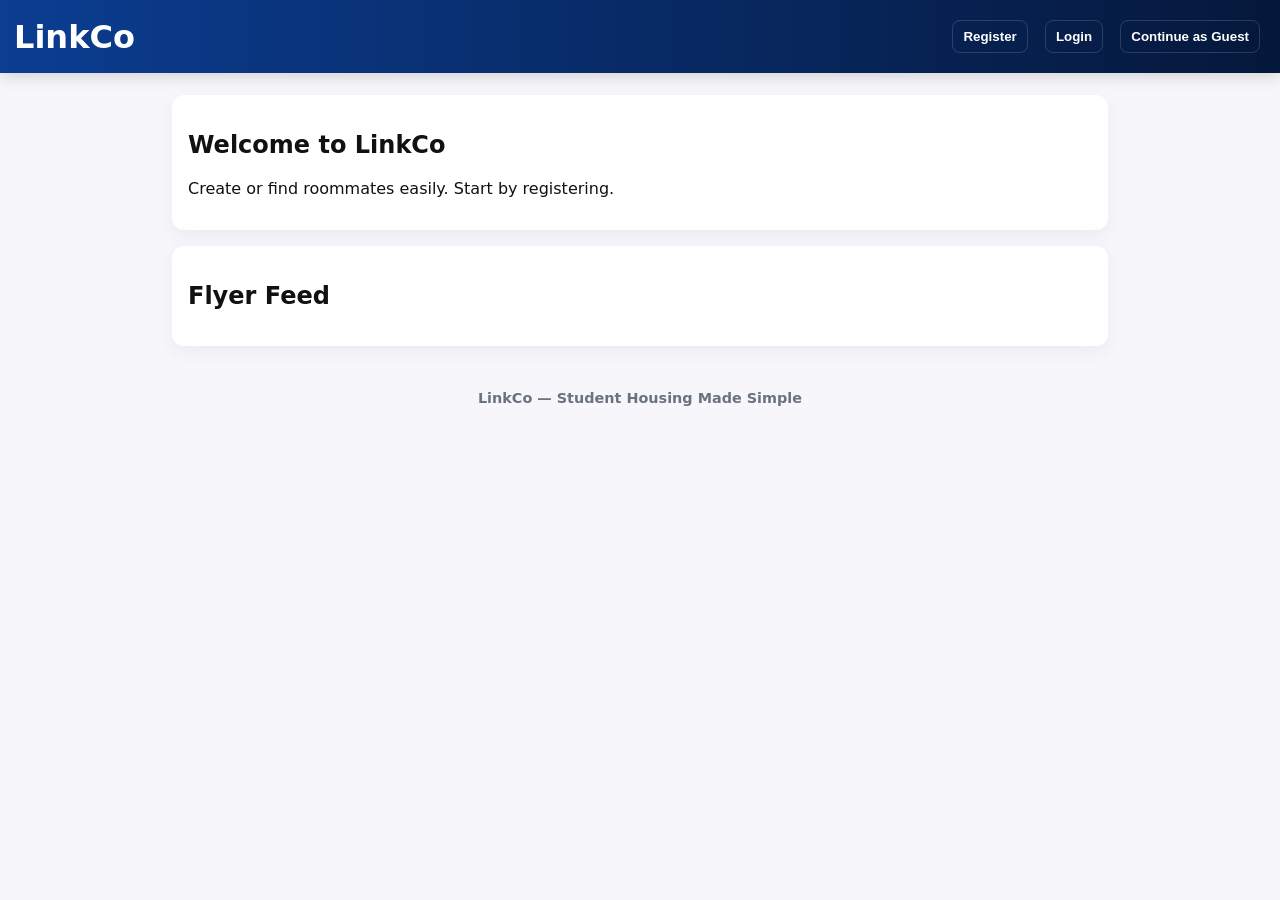
==== index.html @ 2f269b31 "initial commit - LinkCo" ====
<!DOCTYPE html>
<html lang="en">
<head>
  <meta charset="utf-8" />
  <meta name="viewport" content="width=device-width,initial-scale=1" />
  <meta name="Author" content="Adelabu Ayomide Oladiran"/>
  <meta name="description"content="LinkCo is a platform students looking for roomates and hostels ,it serves as an way to inform student's about the hostel they have in mind;there's a grading system for hostels and roomates to help students make informed decisions."/>
  <meta name="keywords" content="LinkCo, Room mates, Student Housing, Hostel finder , Room mates Nigeria, Student accommodation , University housing"/>
  <title>LinkCo — Find Roommates</title>
  <link rel="stylesheet" href="styles.css" />
</head>
<body>
    <div id="loader" class="loader hidden">
  <div class="spinner"></div>
  <p>Please wait…</p>
</div>

  <header class="topbar">
    <h1>LinkCo</h1>
    <nav id="nav-guest">
      <button id="btn-show-register">Register</button>
      <button id="btn-show-login">Login</button>
      <button id="btn-continue-guest">Continue as Guest</button>
    </nav>
    <nav id="nav-user" class="hidden">
      <span id="welcome-user"></span>
      <button id="btn-create-flyer">Create Flyer</button>
      <button id="btn-search">Search</button>
      <button id="btn-logout">Logout</button>
<button id="show-hidden-flyers-btn">My Hidden Flyers</button>

    </nav>
  </header>
  <div id="network-status" class="network-status hidden">
    ⚠️ You are offline. Some features may not work.
  </div>
  
  <main>
    <!-- Auth / Register -->
    <section id="auth-section" class="card">
      <div id="register-form" class="auth-form hidden">
        <h2>Register</h2>
        <input id="reg-name" placeholder="Full name" />
        <input id="reg-phone" placeholder="Phone number (e.g. +234...)" />
        <input id="reg-password" type="password" placeholder="Password" />
        <label><input id="reg-is-student" type="checkbox" /> I'm a student</label>
        <div id="reg-student-doc-wrapper" class="hidden">
          <label>Student document (image):</label>
          <input id="reg-student-doc" type="file" accept="image/*" />
          <img id="student-doc-preview" class="hidden image-preview" alt="Student document preview" />
        </div>
        <button id="btn-register">Create account</button>
      </div>

      <div id="login-form" class="auth-form hidden">
        <h2>Login</h2>
        <input id="login-phone" placeholder="Phone number" />
        <input id="login-password" type="password" placeholder="Password" />
        <button id="btn-login">Login</button>
      </div>

      <div id="guest-welcome">
        <h2>Welcome to LinkCo</h2>
        <p>Create or find roommates easily. Start by registering.</p>
      </div>
    </section>

    <!-- Create flyer -->
    <section id="flyer-section" class="card hidden">
      <h2>Create Flyer (₦300)</h2>
      <div class="form-grid">
        <input id="f-title" placeholder="Short title (e.g. 3-bed near campus)" />
        <input id="f-location" placeholder="Location (e.g. Malete)" />
        <input id="f-total-price" type="number" placeholder="Total price (₦)" />
        <input id="f-per-person" type="number" placeholder="Price per person (₦)" />
        <input id="f-slots-needed" type="number" placeholder="Number of people wanted (2 or 3 etc.)" />
        <input id="f-contact" placeholder="Owner contact number (WhatsApp link uses this)" />

        <div class="image-upload-group">
          <label>Hostel image:</label>
          <input id="f-hostel-image" type="file" accept="image/*" />
          <img id="hostel-image-preview" class="hidden image-preview" alt="Hostel preview" />
        </div>

        <div class="image-upload-group">
          <label>Your profile image:</label>
          <input id="f-profile-image" type="file" accept="image/*" />
          <img id="profile-image-preview" class="hidden image-preview" alt="Profile preview" />
        </div>

        <label>Likes / Preferences (comma separated):</label>
        <input id="f-preferences" placeholder="e.g. quiet,non-smoker,early-bird" />
      </div>

      <p class="muted">You will be charged ₦300 to upload this flyer (simulated).</p>
      <div class="btn-group">
  <button id="btn-pay-create">Pay ₦300 & Create Flyer (simulate)</button>
  <button id="btn-cancel-create" class="secondary">Cancel</button>
</div>

<div class="return-btn-wrapper">
  <button id="btn-return-home" class="hidden">Return Home</button>
</div>
    </section>

    <!-- Search -->
    <section id="search-section" class="card hidden">
      <h2>Search Roommates (Requires search code)</h2>
      <div id="search-code-wrapper">
        <p>Buy a 7-day search access for ₦900 (simulated) to receive a code.</p>
   
   
        <button id="btn-pay-search">Pay ₦900 & Get Code (simulate)</button>
        <div class="or">OR</div>
        <input id="search-code-input" placeholder="Enter search code" />
        <button id="btn-activate-code">Activate code</button>
  
        <div id="active-code-info" class="muted hidden"></div>
  
      </div>
      <div id="search-form" class="hidden">
        <h3>Filters</h3>
        <input id="s-max-fund" type="number" placeholder="Max per-person fund (₦)" />
        <input id="s-people" type="number" placeholder="Number of people in room (2 or 3)" />
        <input id="s-location" placeholder="Location" />
        <input id="s-preferences" placeholder="Desired preferences (comma separated)" />
        <label><input id="s-student-only" type="checkbox" /> Student only</label>
        <button id="btn-run-search">Run Search</button>
      </div>

  <button id="s-btn-return-home" class="hidden">Return Home</button>

      <div id="search-results"></div>
    </section>

    <!-- Feed (public flyers) -->
    <section id="feed-section" class="card">
      <h2>Flyer Feed</h2>
      <div id="feed-list"></div>
    </section>
  
  </main>
<section id="hidden-flyers-section" style="display:none;">
  <h3>My Pulled Down Flyers</h3>
  <div id="hidden-flyers-list"></div>
  <button onclick="showFeed()">⬅ Back to Feed</button>
  
</section>
  <footer class="footer">
    <strong>LinkCo — Student Housing Made Simple</strong>
  </footer>

  <!-- Main App -->
  <script src="app.js"></script>
</body>
</html>
---- styles.css ----
/* Basic reset and variables */
:root{
  --brand: #0b3d91;   /* deep blue */
  --accent: #c79a2b;  /* gold */
  --bg: #f7f7fb;
  --card: #ffffff;
  --muted: #6b7280;
  --radius: 12px;
  --gap: 12px;
  --max-width: 980px;
  font-family: Inter, system-ui, -apple-system, "Segoe UI", Roboto, "Helvetica Neue", Arial;
}

*{box-sizing:border-box}
body{
  margin:0;
  background:var(--bg);
  color:#111;
  display:flex;
  flex-direction:column;
  min-height:100vh;
  align-items:center;
}

/* Topbar */
.topbar{
  width:100%;
  background:linear-gradient(90deg,var(--brand), #05183b);
  color:white;
  padding:14px;
  display:flex;
  align-items:center;
  justify-content:space-between;
  gap:16px;
  box-shadow:0 4px 14px rgba(2,6,23,0.15);
}
.topbar h1{margin:0}
.topbar button{
  background:transparent;
  color:white;
  border:1px solid rgba(255,255,255,0.15);
  padding:8px 10px;
  border-radius:8px;
  cursor:pointer;
}

/* Main layout */
main{
  width:100%;
  max-width:var(--max-width);
  padding:22px;
  display:grid;
  grid-template-columns: 1fr;
  gap:16px;
}

/* Card */
.card{
  background:var(--card);
  border-radius:var(--radius);
  padding:16px;
  box-shadow:0 6px 18px rgba(11,22,60,0.06);
}

/* small helper classes */
.hidden{display:none}
.muted{color:var(--muted);font-size:0.95rem}
.or{text-align:center;margin:8px 0;color:var(--muted)}

/* forms */
.auth-form input, .form-grid input, #search-code-input{
  width:100%;
  padding:10px;
  margin:8px 0;
  border-radius:8px;
  border:1px solid #e6e9f0;
}
.form-grid{
  display:grid;
  grid-template-columns: 1fr 1fr;
  gap:8px;
}
.form-grid label{align-self:center}

/* feed flyers */
.flyer{
  display:flex;
  gap:12px;
  border-radius:10px;
  padding:14px;
  border:1px solid #eef2ff;
  align-items:flex-start;
  margin:2px 0px 6px 2px;
}
.flyer img{width:130px;height:90px;object-fit:cover;border-radius:8px}
.flyer .meta{flex:1}
.flyer .meta h3{margin:2 0 6px 2}
.flyer .meta p{margin:4px 0;color:var(--muted)}
.flyer .actions{display:flex;gap:8px;align-items:center}

/* footer */
.footer{margin:22px;color:var(--muted);font-size:0.9rem}

.image-upload-group {
  margin-top: 1rem;
}

.image-preview {
  display: block;
  margin-top: 0.5rem;
  max-width: 70%;
  border-radius: 8px;
  box-shadow: 0 2px 6px rgba(0,0,0,0.15);
}
#profile-image-preview{
    max-width: 85%;
  border-radius: 10px;
  max-height:70px;
}
.btn-group {
  margin-top: 1rem;
  display: flex;
  gap: 10px;
}

button.secondary {
  background: #ccc;
  color: #333;
}

.flyer-hostel-img {
  width: 100%;
  border-radius: 10px;
  margin-bottom: 8px;
}

.flyer-profile-img {
  width: 15px;
  height: 47px;
  border-radius: 50%;
  object-fit: cover ;
  
}
button {
  padding: 10px 14px;
  border-radius: 8px;
  border: none;
  cursor: pointer;
  margin: 6px; /* adds space between buttons */
  font-weight: 600;
  transition: 0.2s ease-in-out;
}

button:hover {
  transform: scale(1.05);
}
#btn-register, #btn-login, #btn-pay-create {
  background-color: #2563eb; /* bright blue */
  color: white;
}

#btn-cancel-create {
  background-color: #f97316; /* orange for cancel */
  color: white;
}

#btn-logout, .flyer button {
  background-color: #dc2626; /* red for delete/logout */
  color: white;
}

button:disabled {
  background-color: #9ca3af;
  cursor: not-allowed;
}
/* Return Home Button (Gold Outline Style) */
#btn-return-home{
  display: block;
  width: 100%;
  margin-top: 16px;
  padding: 10px 0;
  background: transparent;             /* outlined style */
  color: var(--accent);                /* gold text */
  border: 2px solid var(--accent);     /* gold outline */
  border-radius: var(--radius);
  font-size: 1rem;
  cursor: pointer;
  font-weight: 600;
  transition: all 0.25s ease;
}

#btn-return-home:hover {
  background: var(--accent);           /* gold background on hover */
  color: white;                        /* white text */
  transform: translateY(-2px);
  box-shadow: 0 3px 10px rgba(199,154,43,0.4);
}

#btn-return-home:active {
  transform: translateY(0);
}

#btn-return-home.hidden {
  display: none;
}
#s-btn-return-home{
  display: block;
  width: 100%;
  margin-top: 16px;
  padding: 10px 0;
  background: transparent;             /* outlined style */
  color: var(--accent);                /* gold text */
  border: 2px solid var(--accent);     /* gold outline */
  border-radius: var(--radius);
  font-size: 1rem;
  cursor: pointer;
  font-weight: 600;
  transition: all 0.25s ease;
}

#s-btn-return-home:hover {
  background: var(--accent);           /* gold background on hover */
  color: white;                        /* white text */
  transform: translateY(-2px);
  box-shadow: 0 3px 10px rgba(199,154,43,0.4);
}

#s-btn-return-home:active {
  transform: translateY(0);
}

#s-btn-return-home.hidden {
  display: none;
}
/* responsiveness */
@media(max-width:700px){
  .form-grid{grid-template-columns: 1fr}
  .flyer{flex-direction:column}
  .flyer img{width:100%;height:180px}
}
/* ===== Enhanced Registration & Search Form Styles ===== */

/* Shared form container */
.auth-form,
#search-section {
  background: #fff;
  border-radius: 16px;
  box-shadow: 0 8px 24px rgba(11, 22, 60, 0.08);
  padding: 28px 22px;
  margin: 0 auto;
  max-width: 600px;
  transition: all 0.3s ease;
}

/* Headings */
.auth-form h2,
#search-section h2 {
  color: var(--brand);
  text-align: center;
  margin-bottom: 16px;
  font-weight: 700;
  letter-spacing: 0.3px;
}

/* Inputs */
.auth-form input,
#search-section input {
  width: 100%;
  padding: 12px 14px;
  margin: 8px 0 14px;
  border: 1px solid #d1d5db;
  border-radius: 10px;
  outline: none;
  font-size: 0.98rem;
  transition: border-color 0.2s ease, box-shadow 0.2s ease;
}

.auth-form input:focus,
#search-section input:focus {
  border-color: var(--brand);
  box-shadow: 0 0 0 2px rgba(11, 61, 145, 0.1);
}

/* Checkboxes & labels */
.auth-form label,
#search-section label {
  display: flex;
  align-items: center;
  gap: 8px;
  color: var(--muted);
  font-size: 0.95rem;
  margin-bottom: 10px;
}

/* Buttons inside forms */
.auth-form button,
#search-section button {
  width: 100%;
  padding: 12px;
  border-radius: 10px;
  font-weight: 600;
  margin-top: 6px;
  transition: transform 0.2s ease;
}

.auth-form button:hover,
#search-section button:hover {
  transform: translateY(-2px);
}

/* Search area specific */
#search-section {
  background: linear-gradient(145deg, #ffffff, #f5f7fa);
}

#search-section #search-code-wrapper {
  text-align: center;
  margin-bottom: 20px;
}

#search-section h3 {
  color: var(--brand);
  margin-bottom: 10px;
  text-align: left;
}

#search-section .muted {
  text-align: center;
}

/* Run Search button distinct */
#btn-run-search {
  background-color: var(--brand);
  color: white;
  font-size: 1rem;
}

/* OR separator styling */
.or {
  display: flex;
  align-items: center;
  justify-content: center;
  color: var(--muted);
  font-weight: 600;
  margin: 10px 0;
}

.or::before,
.or::after {
  content: "";
  flex: 1;
  height: 1px;
  background: #e5e7eb;
  margin: 0 10px;
}

/* Smooth card transitions */
.card {
  transition: transform 0.2s ease, box-shadow 0.2s ease;
}
.card:hover {
  transform: translateY(-3px);
  box-shadow: 0 10px 25px rgba(11, 22, 60, 0.12);
}
.network-status {
  position: fixed;
  top: 70px; /* below topbar */
  left: 50%;
  transform: translateX(-50%);
  background: #dc2626; /* red */
  color: white;
  padding: 12px 20px;
  border-radius: 10px;
  font-weight: 600;
  box-shadow: 0 6px 18px rgba(0,0,0,0.2);
  z-index: 9999;
  transition: all 0.3s ease;
}

.network-status.online {
  background: #16a34a; /* green */
}

.network-status.hidden {
  opacity: 0;
  pointer-events: none;
  transform: translate(-50%, -20px);
}

/*LOADER STYLES*/
.loader {
  position: fixed;
  top: 0; left: 0;
  width: 100%; height: 100%;
  background: rgba(0,0,0,0.6);
  display: flex;
  flex-direction: column;
  align-items: center;
  justify-content: center;
  z-index: 9999;
}
/*animation style*/
.loader.hidden {
  display: none;
}

.spinner {
  width: 50px;
  height: 50px;
  border: 5px solid white;
  border-top-color: #1e90ff;
  border-radius: 50%;
  animation: spin 0.8s linear infinite;
}

@keyframes spin {
  to { transform: rotate(360deg); }
}

/* Responsive spacing */
@media (max-width: 600px) {
  .auth-form,
  #search-section {
    padding: 20px 16px;
  }
  .auth-form h2,
  #search-section h2 {
    font-size: 1.3rem;
  }
}
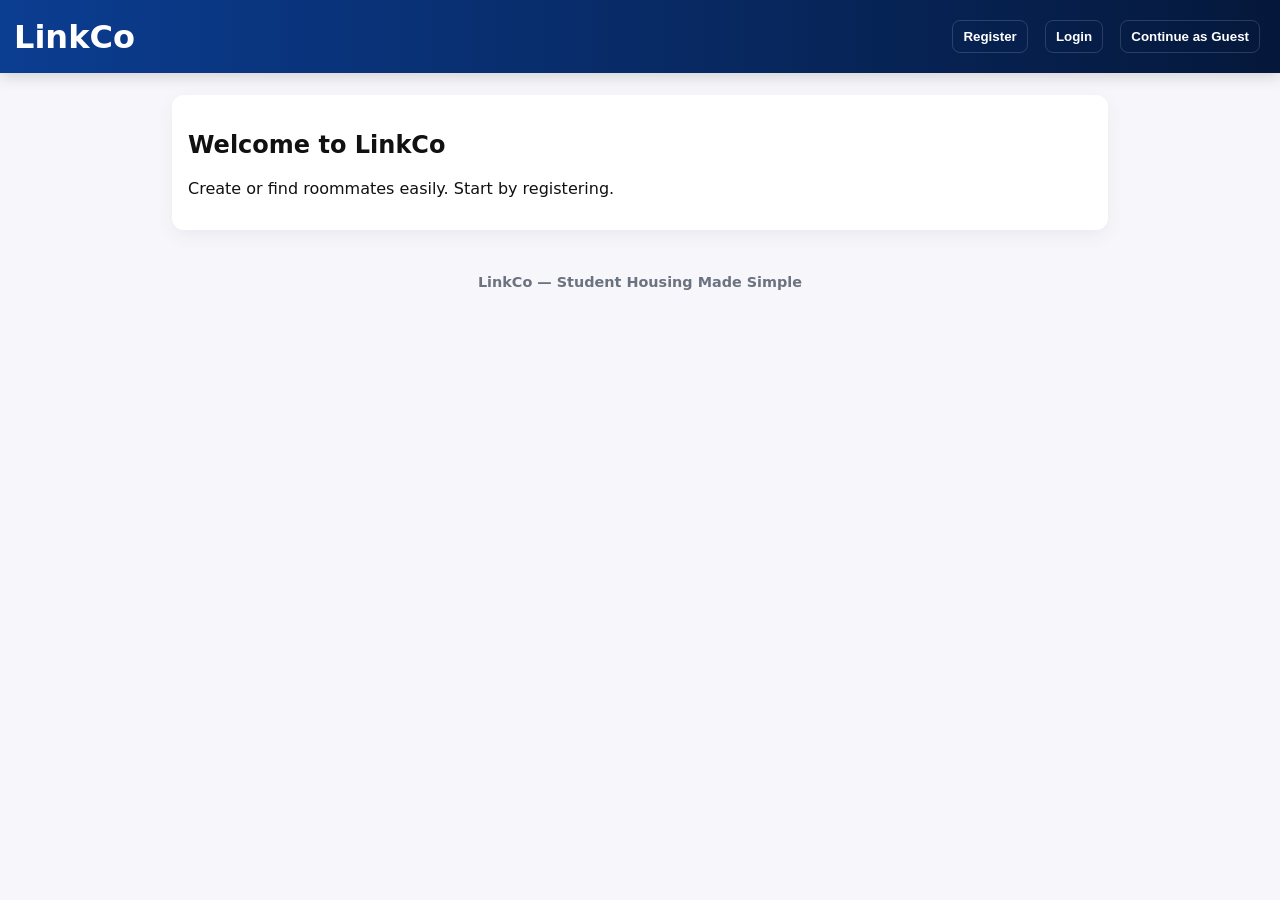
==== commit c8556dd0: "added waitlist page +updates" ====
--- a/index.html
+++ b/index.html
@@ -30,6 +30,7 @@
 <button id="show-hidden-flyers-btn">My Hidden Flyers</button>
 
     </nav>
+    <div id="notification-panel" class="hidden"></div>
   </header>
   <div id="network-status" class="network-status hidden">
     ⚠️ You are offline. Some features may not work.
@@ -83,7 +84,7 @@
         </div>
 
         <div class="image-upload-group">
-          <label>Your profile image:</label>
+          <label>Your profile:</label>
           <input id="f-profile-image" type="file" accept="image/*" />
           <img id="profile-image-preview" class="hidden image-preview" alt="Profile preview" />
         </div>
@@ -138,6 +139,18 @@
       <h2>Flyer Feed</h2>
       <div id="feed-list"></div>
     </section>
+    <!-- Admin Section -->
+    <section id="admin-section" class="card hidden">
+      <div class="admin-header">
+        <h2>Admin Dashboard</h2>
+        <button id="btn-exit-admin">Exit Admin</button>
+      </div>
+    
+      <div id="admin-analytics" class="admin-analytics"></div>
+    
+      <h3>Payment Requests</h3>
+      <div id="admin-req"></div>
+    </section>
   
   </main>
 <section id="hidden-flyers-section" style="display:none;">
--- a/styles.css
+++ b/styles.css
@@ -427,4 +427,64 @@
   #search-section h2 {
     font-size: 1.3rem;
   }
+}
+/* ===== Admin Styles ===== */
+
+.admin-header {
+  display: flex;
+  justify-content: space-between;
+  align-items: center;
+  margin-bottom: 16px;
+}
+
+#btn-exit-admin {
+  background: #dc2626;
+  color: white;
+  padding: 8px 12px;
+  border-radius: 8px;
+  font-weight: 600;
+}
+
+.admin-analytics {
+  display: grid;
+  grid-template-columns: repeat(auto-fit, minmax(150px, 1fr));
+  gap: 12px;
+  margin-bottom: 20px;
+}
+
+.admin-analytics .stat {
+  background: #f3f4f6;
+  padding: 14px;
+  border-radius: 10px;
+  text-align: center;
+  font-weight: 600;
+}
+
+.admin-request-card {
+  border: 1px solid #e5e7eb;
+  padding: 12px;
+  border-radius: 10px;
+  margin-bottom: 12px;
+}
+
+.admin-request-card button {
+  margin-right: 8px;
+}
+.stat-card {
+  background: linear-gradient(135deg, #0b3d91, #1e3a8a);
+  color: white;
+  padding: 16px;
+  border-radius: 12px;
+  text-align: center;
+  box-shadow: 0 6px 16px rgba(0,0,0,0.15);
+}
+
+.stat-card h4 {
+  margin-bottom: 8px;
+  font-weight: 600;
+}
+
+.stat-card p {
+  font-size: 22px;
+  font-weight: bold;
 }
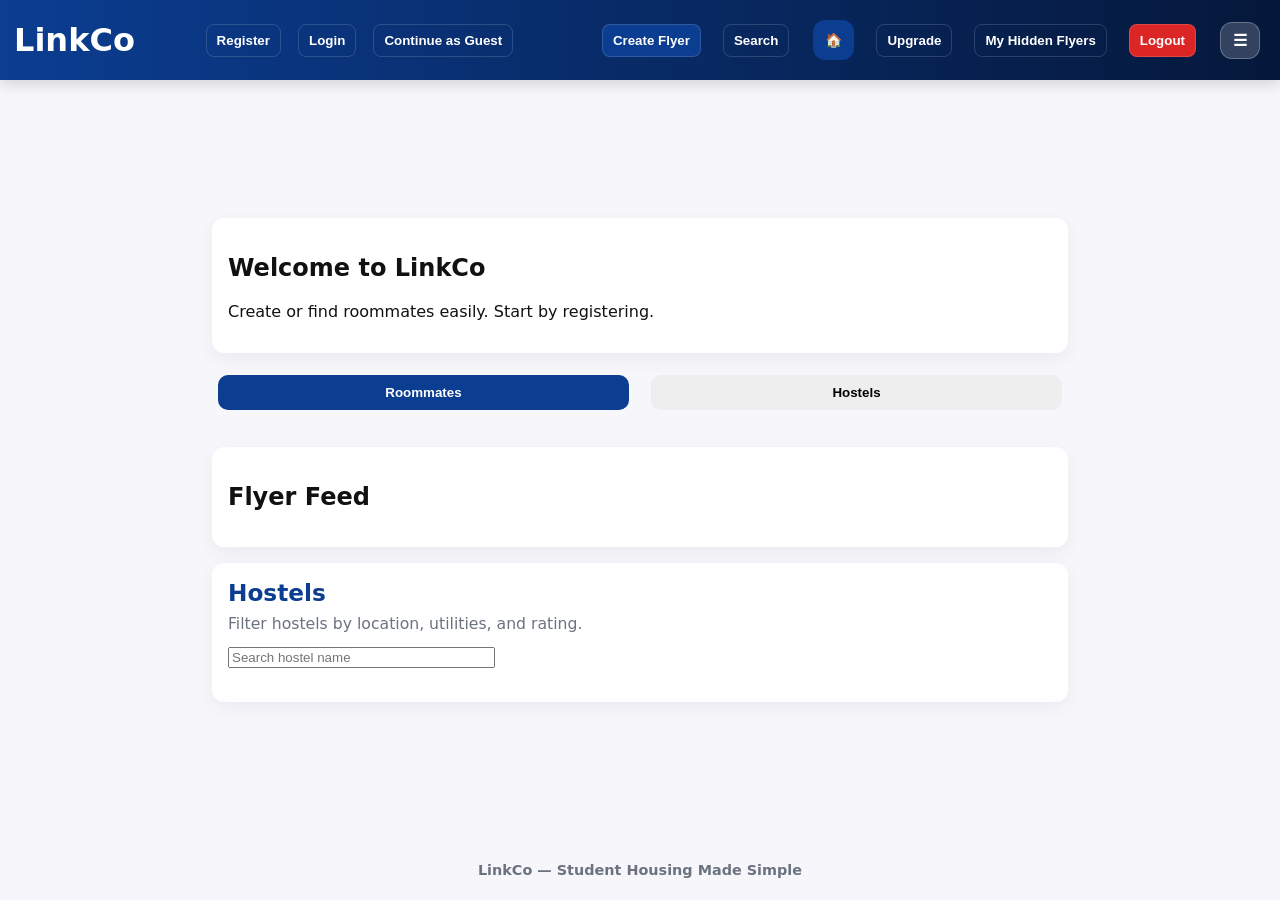
==== commit ac994320: "added somethings and changed the file structure" ====
--- a/index.html
+++ b/index.html
@@ -24,11 +24,23 @@
     </nav>
     <nav id="nav-user" class="hidden">
       <span id="welcome-user"></span>
-      <button id="btn-create-flyer">Create Flyer</button>
-      <button id="btn-search">Search</button>
-      <button id="btn-logout">Logout</button>
-<button id="show-hidden-flyers-btn">My Hidden Flyers</button>
-
+      <div class="nav-primary">
+        <button id="btn-create-flyer" class="primary">Create Flyer</button>
+        <button id="btn-search">Search</button>
+      </div>
+      <div class="nav-secondary">
+        <button id="btn-add-hostel" class="icon-btn" title="Add Hostel">🏠</button>
+        <button id="btn-upgrade">Upgrade</button>
+        <button id="show-hidden-flyers-btn">My Hidden Flyers</button>
+        <button id="btn-logout">Logout</button>
+      </div>
+      <button id="btn-user-menu" class="icon-btn mobile-only" aria-label="Open menu">☰</button>
+      <div id="user-menu-dropdown" class="user-menu-dropdown hidden" role="menu">
+        <button id="btn-menu-add-hostel" type="button">Add Hostel</button>
+        <button id="btn-menu-upgrade" type="button">Upgrade</button>
+        <button id="btn-menu-hidden-flyers" type="button">Hidden Flyers</button>
+        <button id="btn-menu-logout" type="button">Logout</button>
+      </div>
     </nav>
     <div id="notification-panel" class="hidden"></div>
   </header>
@@ -68,15 +80,25 @@
 
     <!-- Create flyer -->
     <section id="flyer-section" class="card hidden">
-      <h2>Create Flyer (₦300)</h2>
+      <div class="section-header">
+        <h2>Create Flyer</h2>
+        <p class="section-subtitle">Share roommates and hostel details in one polished post.</p>
+      </div>
       <div class="form-grid">
-        <input id="f-title" placeholder="Short title (e.g. 3-bed near campus)" />
+        <input id="f-title" placeholder="Hostel Name" />
+        <select id="f-room-type">
+          <option value="">Room Type</option>
+          <option value="2-bed">2 BedRoom</option>
+          <option value="3-bed">3 BedRoom</option>
+          <option value="self-contain">Self Contain</option>
+        </select>
         <input id="f-location" placeholder="Location (e.g. Malete)" />
+        <h3>Pricing</h3>
         <input id="f-total-price" type="number" placeholder="Total price (₦)" />
         <input id="f-per-person" type="number" placeholder="Price per person (₦)" />
         <input id="f-slots-needed" type="number" placeholder="Number of people wanted (2 or 3 etc.)" />
         <input id="f-contact" placeholder="Owner contact number (WhatsApp link uses this)" />
-
+        <h3>Images</h3>
         <div class="image-upload-group">
           <label>Hostel image:</label>
           <input id="f-hostel-image" type="file" accept="image/*" />
@@ -88,14 +110,19 @@
           <input id="f-profile-image" type="file" accept="image/*" />
           <img id="profile-image-preview" class="hidden image-preview" alt="Profile preview" />
         </div>
-
+        <h3>Roommate Preferences</h3>
         <label>Likes / Preferences (comma separated):</label>
         <input id="f-preferences" placeholder="e.g. quiet,non-smoker,early-bird" />
-      </div>
-
-      <p class="muted">You will be charged ₦300 to upload this flyer (simulated).</p>
+        <select id="f-gender">
+          <option value=""> Gender</option>
+          <option value="male">Male</option>
+          <option value="female">Female</option>
+        </select>
+      </div>
+
+      
       <div class="btn-group">
-  <button id="btn-pay-create">Pay ₦300 & Create Flyer (simulate)</button>
+  <button id="btn-create-flyer-s"> Create Flyer </button>
   <button id="btn-cancel-create" class="secondary">Cancel</button>
 </div>
 
@@ -104,41 +131,159 @@
 </div>
     </section>
 
+    <section id="hostel-section" class="card hidden">
+      <div class="section-header">
+        <h2 id="hostel-form-title">Add New Hostel</h2>
+        <p class="section-subtitle">List safe, affordable hostels with ratings, utilities, and directions.</p>
+      </div>
+      <div class="hostel-form form-grid">
+      <input id="h-name" placeholder="Hostel Name" />
+      <input id="h-location" placeholder="Location (e.g. Malete)" />
+      <input id="h-landmark" placeholder="Closest landmark (e.g. Tipper Garage)" />
+    
+      <h3>Basic Info</h3>
+      <label>Light:</label>
+      <select id="h-light">
+        <option value="">Select</option>
+        <option value="good">Good</option>
+        <option value="average">Average</option>
+        <option value="bad">Bad</option>
+      </select>
+
+      <h3>Utilities</h3>
+      <label>Water:</label>
+      <select id="h-water">
+        <option value="">Select</option>
+        <option value="reliable">Reliable</option>
+        <option value="unstable">Unstable</option>
+      </select>
+    
+      <label>Security:</label>
+      <select id="h-security">
+        <option value="">Select</option>
+        <option value="high">High</option>
+        <option value="medium">Medium</option>
+        <option value="low">Low</option>
+      </select>
+      <h3>Directions</h3>
+      <textarea id="h-directions" placeholder="How to get there..."></textarea>
+      <h3>Images</h3>
+      <div class="image-upload-group">
+        <label>Front view:</label>
+        <input id="h-image-front" type="file" accept="image/*" />
+        <img id="h-image-preview-front" class="hidden image-preview" alt="Front view preview" />
+      </div>
+      <div class="image-upload-group">
+        <label>Compound view:</label>
+        <input id="h-image-compound" type="file" accept="image/*" />
+        <img id="h-image-preview-compound" class="hidden image-preview" alt="Compound view preview" />
+      </div>
+      <div class="image-upload-group">
+        <label>Room view:</label>
+        <input id="h-image-room" type="file" accept="image/*" />
+        <img id="h-image-preview-room" class="hidden image-preview" alt="Room view preview" />
+      </div>
+      </div>
+      <button id="btn-submit-hostel" class="success">Add Hostel</button>
+      <div class="return-btn-wrapper">
+        <button id="btn-hostel-return" class="hidden">Home</button>
+      </div>
+    </section> 
+
+    <!-- Chat Section -->
+    <section id="chat-section" class="card hidden">
+      <div class="section-header">
+        <h2>Chat</h2>
+        <p class="section-subtitle" id="chat-flyer-title"></p>
+      </div>
+
+      <div id="chat-list" class="chat-list"></div>
+
+      <div class="chat-input-row">
+        <input id="chat-input" placeholder="Type a message..." />
+        <button id="chat-send" class="primary">Send</button>
+      </div>
+
+      <div class="return-btn-wrapper">
+        <button id="chat-close" class="hidden">Close Chat</button>
+      </div>
+    </section>
+
     <!-- Search -->
     <section id="search-section" class="card hidden">
-      <h2>Search Roommates (Requires search code)</h2>
-      <div id="search-code-wrapper">
-        <p>Buy a 7-day search access for ₦900 (simulated) to receive a code.</p>
-   
-   
-        <button id="btn-pay-search">Pay ₦900 & Get Code (simulate)</button>
-        <div class="or">OR</div>
-        <input id="search-code-input" placeholder="Enter search code" />
-        <button id="btn-activate-code">Activate code</button>
-  
-        <div id="active-code-info" class="muted hidden"></div>
-  
-      </div>
-      <div id="search-form" class="hidden">
+      <h2>Filter Roommates</h2>
+      <div id="search-form">
         <h3>Filters</h3>
-        <input id="s-max-fund" type="number" placeholder="Max per-person fund (₦)" />
-        <input id="s-people" type="number" placeholder="Number of people in room (2 or 3)" />
+        <p class="muted">Start typing to filter results instantly 🔍</p>
+        <label>Max Budget:</label>
+        <div class="range-group">
+          <input id="s-max-fund" type="range" min="0" max="500000" step="5000" />
+          <input id="budget-input" type="number" placeholder="Enter amount (₦)" />
+        </div>
+        
+        <label>Room Size:</label>
+        <div class="range-group">
+          <input id="s-people" type="range" min="0" max="6" step="1" />
+          <input id="people-input" type="number" placeholder="e.g. 2 or 3" />
+        </div> 
         <input id="s-location" placeholder="Location" />
         <input id="s-preferences" placeholder="Desired preferences (comma separated)" />
         <label><input id="s-student-only" type="checkbox" /> Student only</label>
-        <button id="btn-run-search">Run Search</button>
-      </div>
-
-  <button id="s-btn-return-home" class="hidden">Return Home</button>
-
-      <div id="search-results"></div>
-    </section>
+      </div>
+
+      <button id="s-btn-return-home" class="hidden">Close Filters</button>
+    </section>
+
+    <div class="tabs">
+      <button id="tab-flyers" class="active">Roommates</button>
+      <button id="tab-hostels">Hostels</button>
+    </div>
 
     <!-- Feed (public flyers) -->
     <section id="feed-section" class="card">
       <h2>Flyer Feed</h2>
       <div id="feed-list"></div>
     </section>
+   
+    <section id="hostel-feed" class="card">
+      <div class="section-header">
+        <div>
+          <h2>Hostels</h2>
+          <p class="section-subtitle">Filter hostels by location, utilities, and rating.</p>
+        </div>
+        <div class="hostel-filter-panel">
+          <input id="h-search-location" placeholder="Search hostel name" />
+        </div>
+      </div>
+      <div id="hostel-list"></div>
+    </section>
+
+    <div id="hostel-profile-modal" class="hidden review-modal">
+      <div class="review-modal-content">
+        <button id="close-hostel-profile-modal">✖</button>
+        <div id="hostel-profile-content"></div>
+      </div>
+    </div>
+
+    <section id="hidden-flyers-section" class="card hidden">
+      <h3>My Pulled Down Flyers</h3>
+      <div id="hidden-flyers-list"></div>
+      <button onclick="showFeed()">⬅ Back to Feed</button>
+    </section>
+
+    <div id="review-modal" class="hidden review-modal">
+      <div class="review-modal-content">
+    
+        <button id="close-review-modal">
+          ✖
+        </button>
+    
+        <h3>Hostel Reviews</h3>
+    
+        <div id="all-reviews-container"></div>
+    
+      </div>
+    </div>
     <!-- Admin Section -->
     <section id="admin-section" class="card hidden">
       <div class="admin-header">
@@ -153,17 +298,12 @@
     </section>
   
   </main>
-<section id="hidden-flyers-section" style="display:none;">
-  <h3>My Pulled Down Flyers</h3>
-  <div id="hidden-flyers-list"></div>
-  <button onclick="showFeed()">⬅ Back to Feed</button>
-  
-</section>
+
   <footer class="footer">
     <strong>LinkCo — Student Housing Made Simple</strong>
   </footer>
 
   <!-- Main App -->
-  <script src="app.js"></script>
+  <script type = "module" src="app.js"></script>
 </body>
 </html>
--- a/styles.css
+++ b/styles.css
@@ -43,6 +43,36 @@
   border-radius:8px;
   cursor:pointer;
 }
+#nav-user {
+  display:flex;
+  flex-wrap:wrap;
+  gap:12px;
+  align-items:center;
+  position: relative;
+}
+.nav-primary,
+.nav-secondary {
+  display:flex;
+  gap:10px;
+  align-items:center;
+  flex-wrap:wrap;
+}
+
+.section-header {
+  margin-bottom: 18px;
+}
+
+.section-header h2 {
+  margin: 0 0 8px;
+  color: var(--brand);
+  font-size: 1.45rem;
+}
+
+.section-subtitle {
+  margin: 0;
+  color: var(--muted);
+  font-size: 0.98rem;
+}
 
 /* Main layout */
 main{
@@ -68,72 +98,165 @@
 .or{text-align:center;margin:8px 0;color:var(--muted)}
 
 /* forms */
-.auth-form input, .form-grid input, #search-code-input{
-  width:100%;
-  padding:10px;
-  margin:8px 0;
-  border-radius:8px;
-  border:1px solid #e6e9f0;
-}
-.form-grid{
-  display:grid;
+.auth-form input,
+.auth-form select,
+.form-grid input,
+.form-grid select,
+.form-grid textarea,
+#search-section input,
+#search-section select,
+#search-section textarea,
+#search-code-input {
+  width: 100%;
+  padding: 10px;
+  margin: 8px 0;
+  border-radius: 10px;
+  border: 1px solid #e6e9f0;
+  font-size: 0.98rem;
+  background: white;
+}
+
+.form-grid,
+.hostel-form {
+  display: grid;
   grid-template-columns: 1fr 1fr;
-  gap:8px;
-}
-.form-grid label{align-self:center}
+  gap: 12px;
+  align-items: start;
+}
+
+.form-grid h3,
+.hostel-form h3 {
+  grid-column: 1 / -1;
+}
+
+/* hostel-form label/layout consolidated below */
 
 /* feed flyers */
-.flyer{
-  display:flex;
-  gap:12px;
-  border-radius:10px;
-  padding:14px;
-  border:1px solid #eef2ff;
-  align-items:flex-start;
-  margin:2px 0px 6px 2px;
-}
-.flyer img{width:130px;height:90px;object-fit:cover;border-radius:8px}
-.flyer .meta{flex:1}
+.flyer {
+  display: flex;
+  gap: 16px;
+  align-items: flex-start;
+  padding: 16px;
+  border-radius: 12px;
+  background: white;
+  border: 1px solid #e5e7eb;
+  transition: all 0.2s ease;
+}
+.flyer:hover {
+  transform: translateY(-4px) scale(1.01);
+  box-shadow: 0 12px 28px rgba(0,0,0,0.12);
+}
+.flyer img{width:140px;height:100px;object-fit:cover;border-radius:8px;flex-shrink:0}
+.flyer .meta{flex:1;min-width:0}
 .flyer .meta h3{margin:2 0 6px 2}
 .flyer .meta p{margin:4px 0;color:var(--muted)}
 .flyer .actions{display:flex;gap:8px;align-items:center}
 
+/* hostel cards reuse .flyer — content column needs its own rules since
+   hostels.js builds .flyer-content, not .flyer .meta */
+.flyer-content {
+  flex: 1;
+  min-width: 0;
+  display: flex;
+  flex-direction: column;
+}
+.flyer-content p {
+  margin: 4px 0;
+  color: var(--muted);
+  font-size: 0.95rem;
+}
+.flyer-content p b {
+  color: #111;
+}
+
 /* footer */
 .footer{margin:22px;color:var(--muted);font-size:0.9rem}
-
+.image-preview {
+  display: block;
+  width: 100%;
+  max-width: 100%;
+  max-height: 200px;
+  object-fit: cover;
+  border-radius: 10px;
+  margin-top: 0.75rem;
+  box-shadow: 0 2px 6px rgba(0,0,0,0.15);
+}
 .image-upload-group {
   margin-top: 1rem;
 }
 
-.image-preview {
-  display: block;
-  margin-top: 0.5rem;
-  max-width: 70%;
-  border-radius: 8px;
-  box-shadow: 0 2px 6px rgba(0,0,0,0.15);
-}
-#profile-image-preview{
-    max-width: 85%;
-  border-radius: 10px;
-  max-height:70px;
+#profile-image-preview {
+  max-width: 85%;
+  max-height: 70px;
+}
+
+ button.primary,
+.flyer button.primary {
+  background: var(--brand);
+  color: white;
+}
+
+button.success,
+.flyer button.success {
+  background: #16a34a;
+  color: white;
+}
+
+button.warning,
+.flyer button.warning {
+  background: #f59e0b;
+  color: white;
+}
+
+button.danger,
+.flyer button.danger {
+  background: #dc2626;
+  color: white;
 }
 .btn-group {
-  margin-top: 1rem;
-  display: flex;
+  margin-top: 16px;
+  display: flex;
+  justify-content: space-between;
   gap: 10px;
 }
-
+.btn-group button {
+  flex: 1;
+}
 button.secondary {
   background: #ccc;
   color: #333;
 }
-
 .flyer-hostel-img {
   width: 100%;
-  border-radius: 10px;
-  margin-bottom: 8px;
-}
-
+  height: 120px;
+  object-fit: cover;
+  border-radius: 10px;
+}
+.flyer-content {
+  display: flex;
+  flex-direction: column;
+  gap: 6px;
+}
+.flyer-actions {
+  margin-top: 10px;
+  display: flex;
+  gap: 8px;
+  flex-wrap: wrap;
+  align-items: center;
+}
+.show-more-btn {
+  background: #2563eb;
+  color: white;
+  border: none;
+  border-radius: 8px;
+  padding: 10px 14px;
+  cursor: pointer;
+  align-self: flex-start;
+  white-space: nowrap;
+}
+.show-more-btn:hover {
+  transform: scale(1.03);
+}
 .flyer-profile-img {
   width: 15px;
   height: 47px;
@@ -154,7 +277,13 @@
 button:hover {
   transform: scale(1.05);
 }
-#btn-register, #btn-login, #btn-pay-create {
+#flyer-section h3 {
+  margin-top: 16px;
+  margin-bottom: 6px;
+  color: var(--brand);
+  font-size: 1rem;
+}
+#btn-register, #btn-login, #btn-create-flyer-s {
   background-color: #2563eb; /* bright blue */
   color: white;
 }
@@ -164,7 +293,7 @@
   color: white;
 }
 
-#btn-logout, .flyer button {
+#btn-logout {
   background-color: #dc2626; /* red for delete/logout */
   color: white;
 }
@@ -174,7 +303,7 @@
   cursor: not-allowed;
 }
 /* Return Home Button (Gold Outline Style) */
-#btn-return-home{
+#btn-return-home, #s-btn-return-home, #btn-hostel-return {
   display: block;
   width: 100%;
   margin-top: 16px;
@@ -189,82 +318,190 @@
   transition: all 0.25s ease;
 }
 
-#btn-return-home:hover {
+#btn-return-home:hover, #s-btn-return-home:hover, #btn-hostel-return:hover {
   background: var(--accent);           /* gold background on hover */
   color: white;                        /* white text */
   transform: translateY(-2px);
   box-shadow: 0 3px 10px rgba(199,154,43,0.4);
 }
 
-#btn-return-home:active {
+#btn-return-home:active, #s-btn-return-home:active, #btn-hostel-return:active {
   transform: translateY(0);
 }
 
-#btn-return-home.hidden {
+#btn-return-home.hidden, #s-btn-return-home.hidden, #btn-hostel-return.hidden {
   display: none;
 }
-#s-btn-return-home{
-  display: block;
+
+main {
   width: 100%;
-  margin-top: 16px;
-  padding: 10px 0;
-  background: transparent;             /* outlined style */
-  color: var(--accent);                /* gold text */
-  border: 2px solid var(--accent);     /* gold outline */
-  border-radius: var(--radius);
+  max-width: 900px;
+  margin: auto;
+}
+
+/* user menu dropdown */
+#btn-user-menu {
+  display: inline-flex !important;
+  visibility: visible !important;
+  background: rgba(255,255,255,0.18);
+  border: 1px solid rgba(255,255,255,0.26);
   font-size: 1rem;
-  cursor: pointer;
-  font-weight: 600;
-  transition: all 0.25s ease;
-}
-
-#s-btn-return-home:hover {
-  background: var(--accent);           /* gold background on hover */
-  color: white;                        /* white text */
-  transform: translateY(-2px);
-  box-shadow: 0 3px 10px rgba(199,154,43,0.4);
-}
-
-#s-btn-return-home:active {
-  transform: translateY(0);
-}
-
-#s-btn-return-home.hidden {
-  display: none;
-}
-/* responsiveness */
-@media(max-width:700px){
-  .form-grid{grid-template-columns: 1fr}
-  .flyer{flex-direction:column}
-  .flyer img{width:100%;height:180px}
-}
+  color: white;
+  padding: 8px 12px;
+  border-radius: 12px;
+  z-index: 10;
+}
+
+.mobile-only {
+  display: inline-flex !important;
+}
+
+.user-menu-dropdown {
+  position: absolute;
+  top: 70px;
+  right: 22px;
+  background: white;
+  border-radius: 14px;
+  border: 1px solid #e5e7eb;
+  box-shadow: 0 18px 40px rgba(11, 22, 60, 0.12);
+  padding: 12px;
+  min-width: 200px;
+  z-index: 20;
+}
+
+.user-menu-dropdown button {
+  width: 100%;
+  text-align: left;
+  color: #111;
+  background: transparent;
+  border: none;
+  padding: 10px 12px;
+  border-radius: 10px;
+  margin-bottom: 6px;
+}
+
+.user-menu-dropdown button:hover {
+  background: #f3f4f6;
+}
+
+@media (max-width: 820px) {
+  .topbar {
+    flex-wrap: wrap;
+    align-items: flex-start;
+  }
+
+  .topbar nav {
+    display: flex;
+    width: 100%;
+    gap: 10px;
+    flex-wrap: wrap;
+  }
+
+  .topbar #nav-user {
+    position: relative;
+  }
+
+  .topbar #nav-user .nav-secondary {
+    display: none;
+    width: 100%;
+    justify-content: space-between;
+  }
+
+  .topbar #btn-user-menu {
+    display: inline-flex;
+  }
+
+  .topbar #nav-user .nav-primary,
+  .topbar #nav-user .nav-secondary {
+    gap: 10px;
+    flex-wrap: wrap;
+  }
+}
+
+@media (max-width: 600px) {
+  .topbar {
+    padding: 14px 12px;
+  }
+
+  .topbar h1 {
+    font-size: 1.2rem;
+  }
+
+  .topbar button {
+    padding: 8px 10px;
+  }
+}
+
+@media(max-width:700px) {
+  .flyer {
+    flex-direction: column;
+  }
+
+  .flyer img,
+  .flyer-hostel-img {
+    width: 100%;
+    height: 180px;
+  }
+
+  .form-grid {
+    grid-template-columns: 1fr;
+  }
+}
+
 /* ===== Enhanced Registration & Search Form Styles ===== */
 
 /* Shared form container */
-.auth-form,
+.match-score {
+  font-weight: bold;
+  padding: 4px 8px;
+  border-radius: 6px;
+  display: inline-block;
+  margin-bottom: 6px;
+}
+
+.match-high {
+  background: #16a34a;
+  color: white;
+}
+
+.match-mid {
+  background: #f59e0b;
+  color: white;
+}
+
+.match-low {
+  background: #dc2626;
+  color: white;
+}
+
+/* Search filter panel */
 #search-section {
   background: #fff;
   border-radius: 16px;
   box-shadow: 0 8px 24px rgba(11, 22, 60, 0.08);
-  padding: 28px 22px;
-  margin: 0 auto;
-  max-width: 600px;
-  transition: all 0.3s ease;
-}
-
-/* Headings */
-.auth-form h2,
+  padding: 24px;
+  margin-bottom: 16px;
+  transition: all 0.25s ease;
+}
+
+#search-section.hidden {
+  display: none;
+}
+
 #search-section h2 {
   color: var(--brand);
-  text-align: center;
-  margin-bottom: 16px;
-  font-weight: 700;
-  letter-spacing: 0.3px;
-}
-
-/* Inputs */
-.auth-form input,
-#search-section input {
+  margin-bottom: 18px;
+  font-size: 1.35rem;
+}
+
+#search-section .muted {
+  margin-bottom: 14px;
+  color: var(--muted);
+}
+
+#search-section input,
+#search-section select,
+#search-section textarea {
   width: 100%;
   padding: 12px 14px;
   margin: 8px 0 14px;
@@ -273,16 +510,16 @@
   outline: none;
   font-size: 0.98rem;
   transition: border-color 0.2s ease, box-shadow 0.2s ease;
-}
-
-.auth-form input:focus,
-#search-section input:focus {
+  background: white;
+}
+
+#search-section input:focus,
+#search-section select:focus,
+#search-section textarea:focus {
   border-color: var(--brand);
   box-shadow: 0 0 0 2px rgba(11, 61, 145, 0.1);
 }
 
-/* Checkboxes & labels */
-.auth-form label,
 #search-section label {
   display: flex;
   align-items: center;
@@ -292,47 +529,92 @@
   margin-bottom: 10px;
 }
 
-/* Buttons inside forms */
-.auth-form button,
 #search-section button {
-  width: 100%;
-  padding: 12px;
+  width: auto;
+  padding: 12px 14px;
   border-radius: 10px;
   font-weight: 600;
-  margin-top: 6px;
-  transition: transform 0.2s ease;
-}
-
-.auth-form button:hover,
+  margin-top: 10px;
+}
+
 #search-section button:hover {
   transform: translateY(-2px);
 }
 
-/* Search area specific */
-#search-section {
-  background: linear-gradient(145deg, #ffffff, #f5f7fa);
-}
-
-#search-section #search-code-wrapper {
-  text-align: center;
-  margin-bottom: 20px;
-}
-
-#search-section h3 {
-  color: var(--brand);
-  margin-bottom: 10px;
-  text-align: left;
-}
-
-#search-section .muted {
-  text-align: center;
-}
-
-/* Run Search button distinct */
-#btn-run-search {
-  background-color: var(--brand);
-  color: white;
-  font-size: 1rem;
+.search-summary {
+  font-size: 0.95rem;
+  color: var(--muted);
+  margin-top: 10px;
+}
+
+.hostel-filter-panel {
+  display: grid;
+  grid-template-columns: repeat(3, minmax(160px, 1fr));
+  gap: 12px;
+  align-items: center;
+  margin-top: 14px;
+}
+
+.hostel-filter-panel input,
+.hostel-filter-panel select,
+.hostel-filter-panel button {
+  width: 100%;
+}
+
+.review-modal,
+#hostel-profile-modal {
+  position: fixed;
+  inset: 0;
+  background: rgba(15, 23, 42, 0.45);
+  display: flex;
+  align-items: center;
+  justify-content: center;
+  padding: 18px;
+  z-index: 999;
+}
+
+.review-modal.hidden,
+#hostel-profile-modal.hidden {
+  display: none;
+}
+
+.review-modal-content,
+#hostel-profile-modal .review-modal-content {
+  width: min(760px, 100%);
+  max-height: calc(100vh - 60px);
+  overflow-y: auto;
+  background: white;
+  border-radius: 18px;
+  padding: 24px;
+  position: relative;
+  box-shadow: 0 18px 40px rgba(11, 22, 60, 0.16);
+}
+
+.review-modal-content button,
+#hostel-profile-modal .review-modal-content button {
+  position: absolute;
+  top: 18px;
+  right: 18px;
+  background: transparent;
+  border: none;
+  font-size: 22px;
+  cursor: pointer;
+}
+
+#hostel-profile-content {
+  margin-top: 16px;
+}
+
+.reply-item {
+  background: #eef2ff;
+  border-radius: 12px;
+  padding: 10px 12px;
+}
+
+@media (max-width: 900px) {
+  .hostel-filter-panel {
+    grid-template-columns: 1fr;
+  }
 }
 
 /* OR separator styling */
@@ -418,6 +700,29 @@
 }
 
 /* Responsive spacing */
+@media (max-width: 820px) {
+  .topbar {
+    flex-wrap: wrap;
+    align-items: flex-start;
+  }
+
+  #nav-user .nav-secondary {
+    display: none;
+    width: 100%;
+    justify-content: space-between;
+  }
+
+  #btn-user-menu {
+    display: inline-flex;
+  }
+
+  .user-menu-dropdown {
+    right: 12px;
+    left: auto;
+    top: 72px;
+  }
+}
+
 @media (max-width: 600px) {
   .auth-form,
   #search-section {
@@ -426,6 +731,9 @@
   .auth-form h2,
   #search-section h2 {
     font-size: 1.3rem;
+  }
+  .hostel-form {
+    grid-template-columns: 1fr;
   }
 }
 /* ===== Admin Styles ===== */
@@ -487,4 +795,299 @@
 .stat-card p {
   font-size: 22px;
   font-weight: bold;
+}
+.tag-container {
+  margin: 8px 0;
+  display: flex;
+  flex-wrap: wrap;
+  gap: 6px;
+}
+
+.tag {
+  background: #eef2ff;
+  color: #0b3d91;
+  padding: 4px 8px;
+  border-radius: 999px;
+  font-size: 0.8rem;
+  font-weight: 500;
+}
+.range-group {
+  display: flex;
+  gap: 10px;
+  align-items: center;
+}
+
+.range-group input[type="number"] {
+  width: 120px;
+}
+/* 🎚️ Slider styling */
+input[type="range"] {
+  width: 100%;
+  margin: 10px 0 20px;
+  appearance: none;
+  height: 6px;
+  border-radius: 10px;
+  background: #e5e7eb;
+  outline: none;
+}
+
+input[type="range"]::-webkit-slider-thumb {
+  appearance: none;
+  width: 18px;
+  height: 18px;
+  border-radius: 50%;
+  background: var(--brand);
+  cursor: pointer;
+  box-shadow: 0 2px 6px rgba(0,0,0,0.2);
+}
+
+/* ✨ Card animation */
+.animate-card {
+  opacity: 0;
+  transform: translateY(20px);
+  animation: fadeSlideIn 0.4s ease forwards;
+}
+
+@keyframes fadeSlideIn {
+  to {
+    opacity: 1;
+    transform: translateY(0);
+  }
+}
+.icon-btn {
+  background: var(--brand);
+  color: white;
+  border: none;
+  padding: 8px 12px;
+  border-radius: 20px;
+  cursor: pointer;
+  font-size: 14px;
+}
+
+.icon-btn:hover {
+  opacity: 0.9;
+}
+
+/* Consolidated hostel-form inputs and labels (keeps previous specific overrides) */
+.hostel-form input,
+.hostel-form select,
+.hostel-form textarea {
+  width: 100%;
+  padding: 10px;
+  margin: 8px 0;
+  border-radius: 10px;
+  border: 1px solid #ddd;
+  font-size: 14px;
+  background: white;
+}
+
+.hostel-form textarea {
+  min-height: 80px;
+  resize: vertical;
+}
+
+.hostel-form label {
+  grid-column: 1 / -1;
+  align-self: center;
+  font-size: 13px;
+  color: #555;
+}
+#btn-add-hostel {
+  background: var(--brand);
+  color: white;
+  border: none;
+  padding: 12px;
+  border-radius: 12px;
+  font-weight: bold;
+  cursor: pointer;
+}
+
+#btn-add-hostel:hover {
+  opacity: 0.9;
+}
+.tabs {
+  display: flex;
+  gap: 10px;
+  margin-bottom: 15px;
+}
+
+.tabs button {
+  flex: 1;
+  padding: 10px;
+  border: none;
+  border-radius: 10px;
+  background: #eee;
+  cursor: pointer;
+}
+
+/* Chat styles */
+.chat-list {
+  max-height: 420px;
+  overflow-y: auto;
+  display: flex;
+  flex-direction: column;
+  gap: 10px;
+  padding: 8px;
+  border: 1px solid #e6e9f0;
+  border-radius: 10px;
+  background: #fbfcff;
+}
+.chat-item {
+  max-width: 78%;
+  padding: 10px 12px;
+  border-radius: 12px;
+  font-size: 0.98rem;
+  line-height: 1.3;
+}
+.chat-item.left {
+  align-self: flex-start;
+  background: #eef2ff;
+}
+.chat-item.right {
+  align-self: flex-end;
+  background: #e6ffef;
+}
+.chat-meta { color: var(--muted); font-size: 0.82rem; margin-top: 6px; }
+.chat-input-row { display:flex; gap:8px; margin-top:12px; }
+.chat-input-row input { flex:1; padding:10px; border-radius:10px; border:1px solid #e6e9f0; }
+.chat-input-row button { padding: 10px 16px; }
+
+
+.tabs button.active {
+  background: var(--brand);
+  color: white;
+}
+
+.rating-box button {
+  margin: 3px;
+  border: none;
+  padding: 5px 8px;
+  border-radius: 6px;
+  cursor: pointer;
+  background: #eee;
+}
+
+.rating-box button:hover {
+  background: var(--brand);
+  color: white;
+}
+
+.review-box {
+  display: flex;
+  gap: 8px;
+  margin-top: 10px;
+}
+
+.review-box input {
+  flex: 1;
+  padding: 8px;
+  border-radius: 20px;
+  border: 1px solid #ddd;
+}
+
+.btn-add-review {
+  background: var(--brand);
+  color: white;
+  border: none;
+  padding: 8px 12px;
+  border-radius: 20px;
+  cursor: pointer;
+}
+
+.reviews {
+  margin-top: 10px;
+  display: flex;
+  flex-direction: column;
+  gap: 10px;
+}
+
+.review-item {
+  display: flex;
+  gap: 10px;
+  align-items: flex-start;
+}
+
+.review-avatar {
+  width: 32px;
+  height: 32px;
+  border-radius: 50%;
+  background: var(--brand);
+  color: white;
+  display: flex;
+  align-items: center;
+  justify-content: center;
+  font-weight: bold;
+}
+
+.review-content {
+  background: #f1f5f9;
+  padding: 8px 12px;
+  border-radius: 12px;
+  max-width: 80%;
+}
+
+.review-header {
+  display: flex;
+  justify-content: space-between;
+  font-size: 12px;
+  margin-bottom: 4px;
+}
+
+.review-user {
+  font-weight: bold;
+}
+
+.review-time {
+  color: #666;
+}
+
+.review-text {
+  margin: 0;
+  font-size: 14px;
+}
+
+/* Responsive styles for review system */
+@media (max-width: 600px) {
+  .review-box {
+    flex-direction: column;
+    gap: 6px;
+    align-items: stretch;
+  }
+  .review-box input {
+    width: 100%;
+    font-size: 15px;
+    border-radius: 16px;
+  }
+  .btn-add-review {
+    width: 100%;
+    border-radius: 16px;
+    font-size: 15px;
+    padding: 10px 0;
+  }
+  .reviews {
+    gap: 8px;
+  }
+  .review-item {
+    flex-direction: column;
+    align-items: flex-start;
+    gap: 6px;
+  }
+  .review-avatar {
+    width: 28px;
+    height: 28px;
+    font-size: 15px;
+  }
+  .review-content {
+    max-width: 100%;
+    padding: 8px 8px;
+    font-size: 15px;
+  }
+  .review-header {
+    flex-direction: column;
+    gap: 2px;
+    font-size: 11px;
+  }
+  .review-text {
+    font-size: 13px;
+  }
 }
